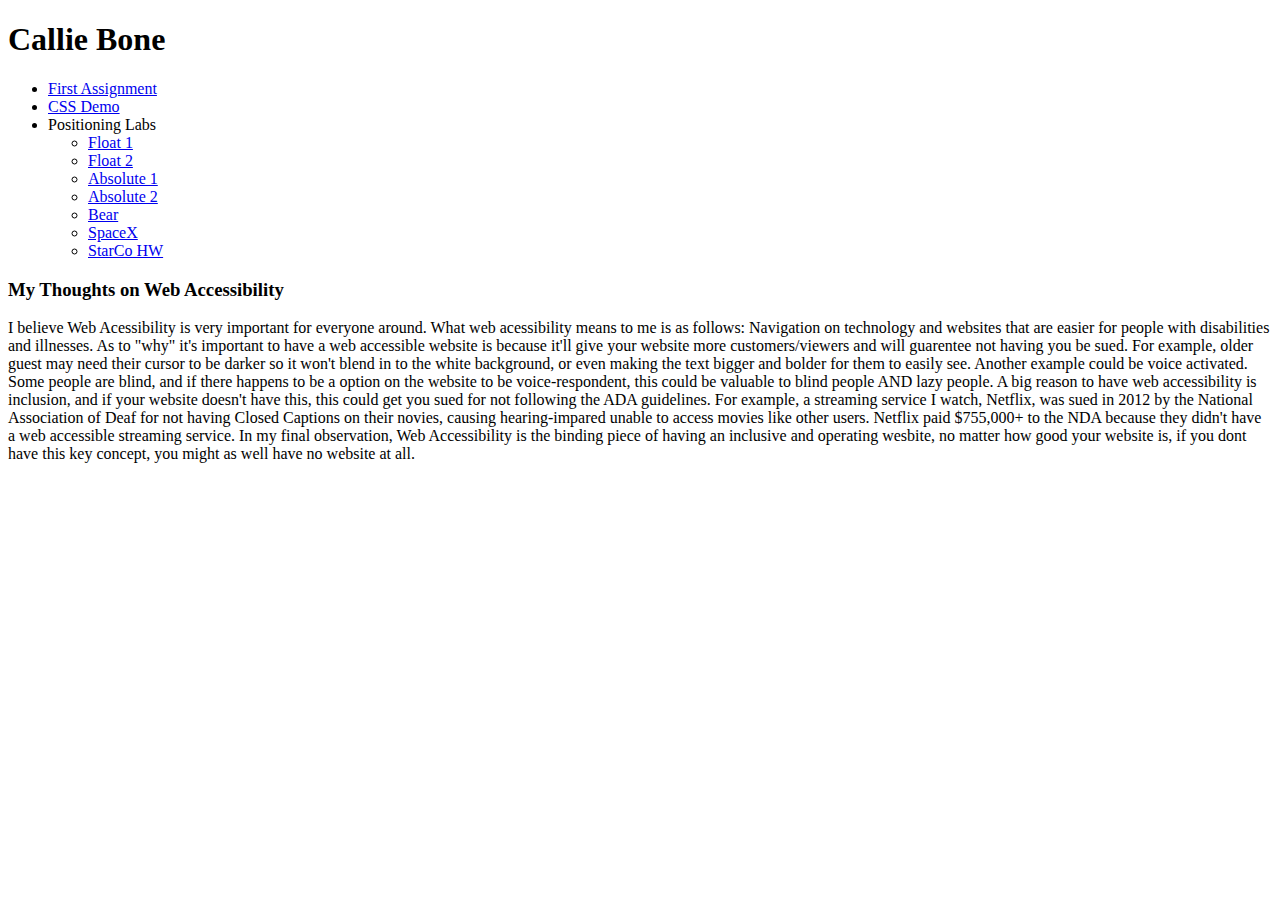
==== index.html @ b7a55d0f "Uploaded StarCo assignment" ====
<!doctype html>

<html lang="en">
  <!-- Sets the langueg for the document-->
<head>
  <meta charset="utf-8">
  <!-- character encoding-->
  <title>IFSC 1310 | Callie Bone</title>
  <meta name="description" content="Collection of Class Work 1310 Class">
  <meta name="author" content="Callie Bone">
</head>
<body>
  <h1>Callie Bone</h1>
  <nav>
    <ul>
        <li><a href="prototype/index.html">First Assignment</a></li>
        <li><a href="css-demo/index.html">CSS Demo</a></li>
    <li>Positioning Labs
      <ul>
        <li><a href="positioning-labs/float-1.html">Float 1</a></li>
        <li><a href="positioning-labs/float-2.html">Float 2</a></li>
        <li><a href="positioning-labs/absolute-1.html">Absolute 1</a></li>
        <li><a href="positioning-labs/absolute-2.html">Absolute 2</a></li>
        <li><a href="assets/img/bear-fantasy.jpg">Bear</a></li>
        <li><a href="spacex-v1/assets/index.html">SpaceX</a></li>
        <li><a href="homework-logo/assets/starco-logo.jpg">StarCo HW</a></li>
       </ul>
   
   </li> 
   </ul>    
  </nav>
    <h3>My Thoughts on Web Accessibility</h3>
    <p>
      I believe Web Acessibility is very important for everyone around. What web acessibility means to me is as follows: Navigation on technology and websites that are easier for people with disabilities and illnesses. As to "why" it's important to have a web accessible website is because it'll give your website more customers/viewers and will guarentee not having you be sued. For example, older guest may need their cursor to be darker so it won't blend in to the white background, or even making the text bigger and bolder for them to easily see. Another example could be voice activated. Some people are blind, and if there happens to be a option on the website to be voice-respondent, this could be valuable to blind people AND lazy people. A big reason to have web accessibility is inclusion, and if your website doesn't have this, this could get you sued for not following the ADA guidelines. For example, a streaming service I watch, Netflix, was sued in 2012 by the National Association of Deaf for not having Closed Captions on their novies, causing hearing-impared unable to access movies like other users. Netflix paid $755,000+ to the NDA because they didn't have a web accessible streaming service. In my final observation, Web Accessibility is the binding piece of having an inclusive and operating wesbite, no matter how good your website is, if you dont have this key concept, you might as well have no website at all.
    </p>
</body>
</html>
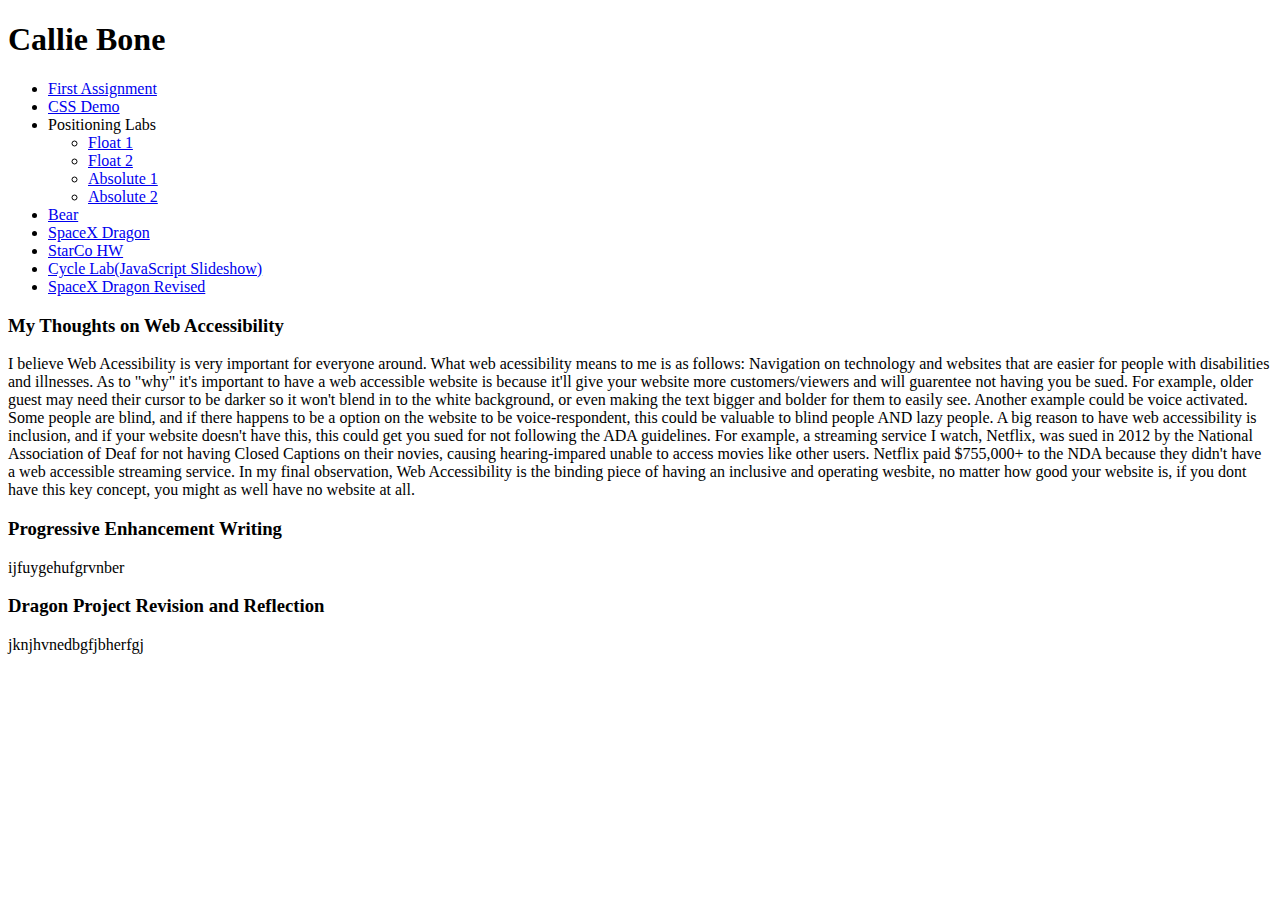
==== commit d53b5438: "Added new links" ====
--- a/index.html
+++ b/index.html
@@ -21,10 +21,12 @@
         <li><a href="positioning-labs/float-2.html">Float 2</a></li>
         <li><a href="positioning-labs/absolute-1.html">Absolute 1</a></li>
         <li><a href="positioning-labs/absolute-2.html">Absolute 2</a></li>
-        <li><a href="assets/img/bear-fantasy.jpg">Bear</a></li>
-        <li><a href="spacex-v1/assets/index.html">SpaceX</a></li>
-        <li><a href="homework-logo/assets/starco-logo.jpg">StarCo HW</a></li>
        </ul>
+       <li><a href="assets/img/bear-fantasy.jpg">Bear</a></li>
+       <li><a href="spacex-v1/index.html">SpaceX Dragon</a></li>
+       <li><a href="homework-logo/assets/starco-logo.jpg">StarCo HW</a></li>
+       <li><a href="cycle-lab/index.html">Cycle Lab(JavaScript Slideshow)</a></li>
+       <li><a href="spacex-final/index.html">SpaceX Dragon Revised</a></li>
    
    </li> 
    </ul>    
@@ -33,5 +35,13 @@
     <p>
       I believe Web Acessibility is very important for everyone around. What web acessibility means to me is as follows: Navigation on technology and websites that are easier for people with disabilities and illnesses. As to "why" it's important to have a web accessible website is because it'll give your website more customers/viewers and will guarentee not having you be sued. For example, older guest may need their cursor to be darker so it won't blend in to the white background, or even making the text bigger and bolder for them to easily see. Another example could be voice activated. Some people are blind, and if there happens to be a option on the website to be voice-respondent, this could be valuable to blind people AND lazy people. A big reason to have web accessibility is inclusion, and if your website doesn't have this, this could get you sued for not following the ADA guidelines. For example, a streaming service I watch, Netflix, was sued in 2012 by the National Association of Deaf for not having Closed Captions on their novies, causing hearing-impared unable to access movies like other users. Netflix paid $755,000+ to the NDA because they didn't have a web accessible streaming service. In my final observation, Web Accessibility is the binding piece of having an inclusive and operating wesbite, no matter how good your website is, if you dont have this key concept, you might as well have no website at all.
     </p>
+    <h3>Progressive Enhancement Writing</h3>
+    <p>
+      ijfuygehufgrvnber
+    </p>
+    <h3>Dragon Project Revision and Reflection</h3>
+    <p>
+      jknjhvnedbgfjbherfgj
+    </p>
 </body>
 </html>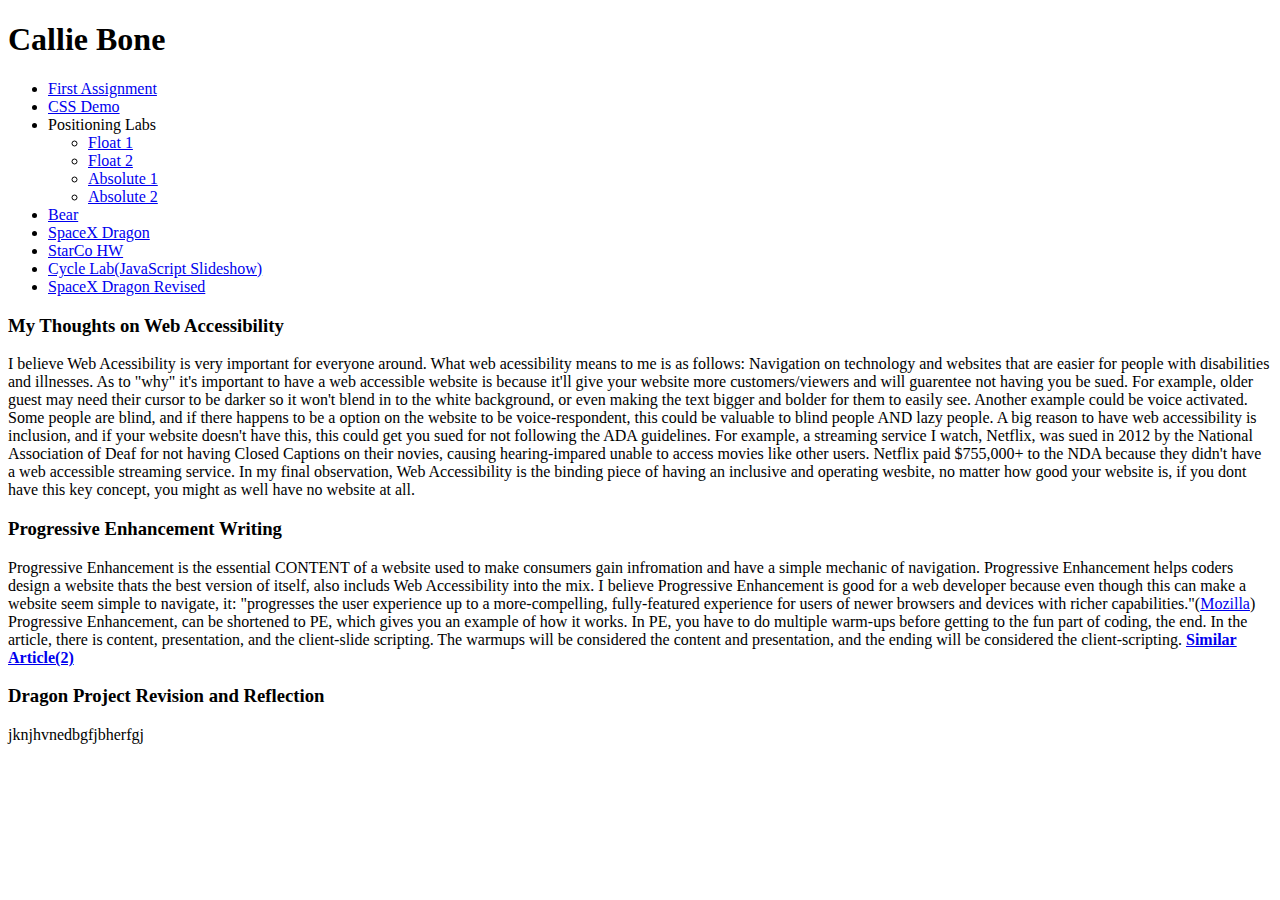
==== commit 5749a6ec: "11/29/2023" ====
--- a/index.html
+++ b/index.html
@@ -37,7 +37,9 @@
     </p>
     <h3>Progressive Enhancement Writing</h3>
     <p>
-      ijfuygehufgrvnber
+      Progressive Enhancement is the essential CONTENT of a website used to make consumers gain infromation and have a simple mechanic of navigation. Progressive Enhancement helps coders design a website thats the best version of itself, also includs Web Accessibility into the mix. I believe Progressive Enhancement is good for a web developer because even though this can make a website seem simple to navigate, it: "progresses the user experience up to a more-compelling, fully-featured experience for users of newer browsers and devices with richer capabilities."(<a href="https://developer.mozilla.org/en-US/docs/Glossary/Progressive_Enhancement">Mozilla</a>) Progressive Enhancement, can be shortened to PE, which gives you an example of how it works. In PE, you have to do multiple warm-ups before getting to the fun part of coding, the end. In the article, there is content, presentation, and the client-slide scripting. The warmups will be considered the content and presentation, and the ending will be considered the client-scripting. 
+      
+      <b><a href="https://www.webfx.com/blog/web-design/progressive-enhancement/">Similar Article(2)</a></b>
     </p>
     <h3>Dragon Project Revision and Reflection</h3>
     <p>
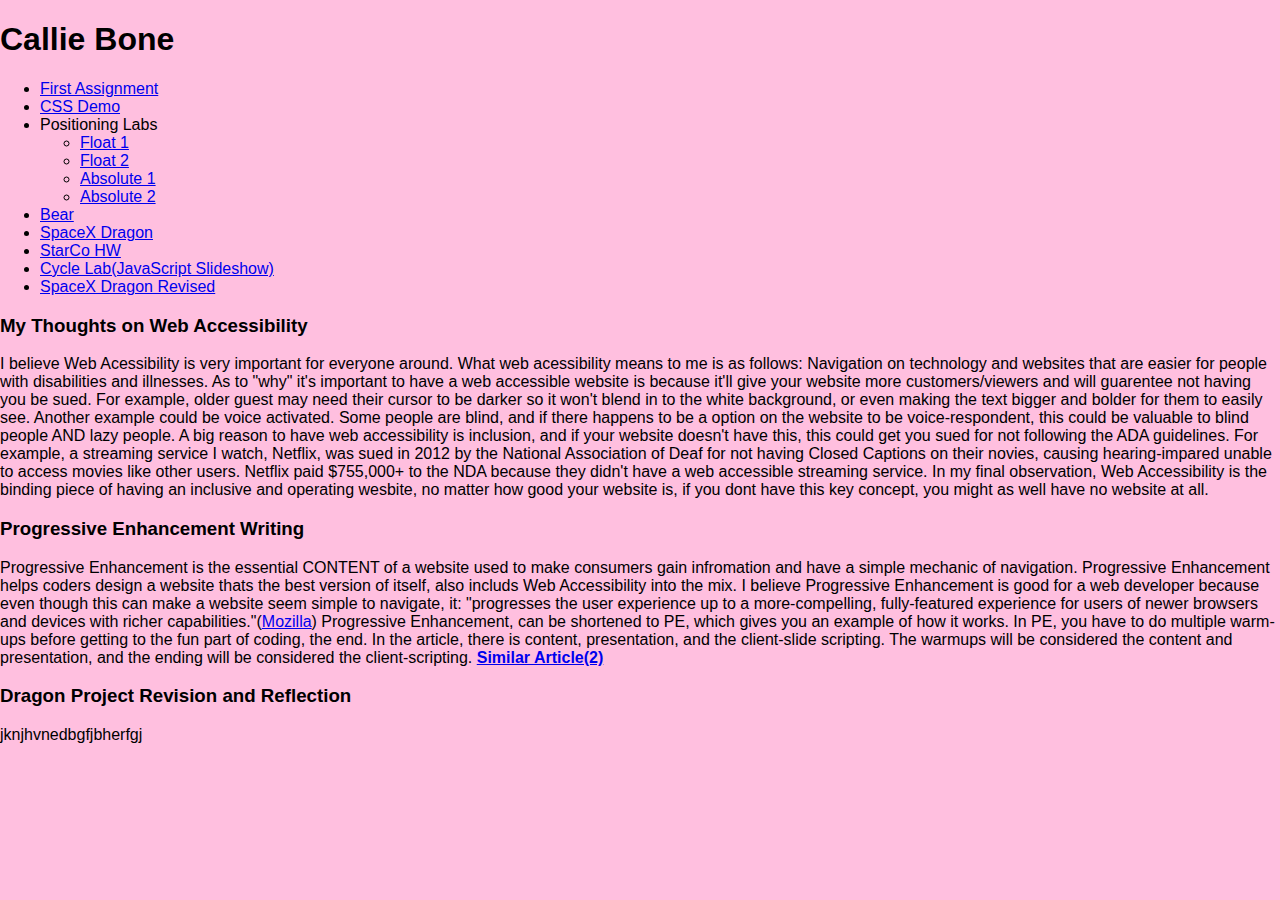
==== commit 7d4167c1: "Added color and different font to course homepage" ====
--- a/index.html
+++ b/index.html
@@ -8,6 +8,7 @@
   <title>IFSC 1310 | Callie Bone</title>
   <meta name="description" content="Collection of Class Work 1310 Class">
   <meta name="author" content="Callie Bone">
+  <link href="prototype/assets/css/style.css" rel="stylesheet" />
 </head>
 <body>
   <h1>Callie Bone</h1>
--- a/prototype/assets/css/style.css
+++ b/prototype/assets/css/style.css
@@ -0,0 +1,5 @@
+body{
+    font-family: "Oswald", sans-serif;
+        margin: 0;
+    background-color: rgba(255, 104, 180, 0.425);
+}
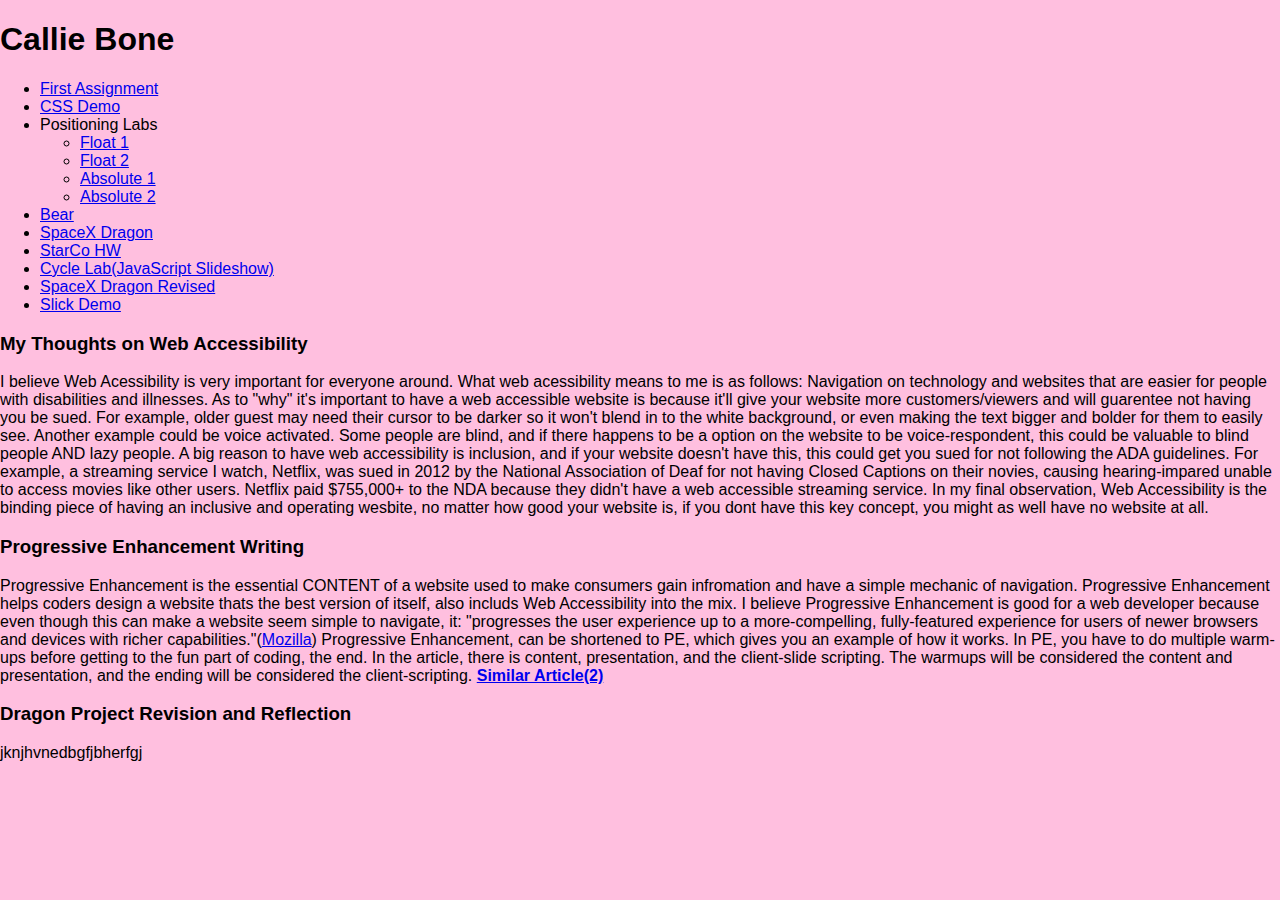
==== commit a42acb0f: "Work for today" ====
--- a/index.html
+++ b/index.html
@@ -28,6 +28,8 @@
        <li><a href="homework-logo/assets/starco-logo.jpg">StarCo HW</a></li>
        <li><a href="cycle-lab/index.html">Cycle Lab(JavaScript Slideshow)</a></li>
        <li><a href="spacex-final/index.html">SpaceX Dragon Revised</a></li>
+       <li><a href="slick-demo/index.html">Slick Demo</a></li>
+
    
    </li> 
    </ul>    
--- a/prototype/assets/css/style.css
+++ b/prototype/assets/css/style.css
@@ -2,4 +2,4 @@
     font-family: "Oswald", sans-serif;
         margin: 0;
     background-color: rgba(255, 104, 180, 0.425);
-}
+}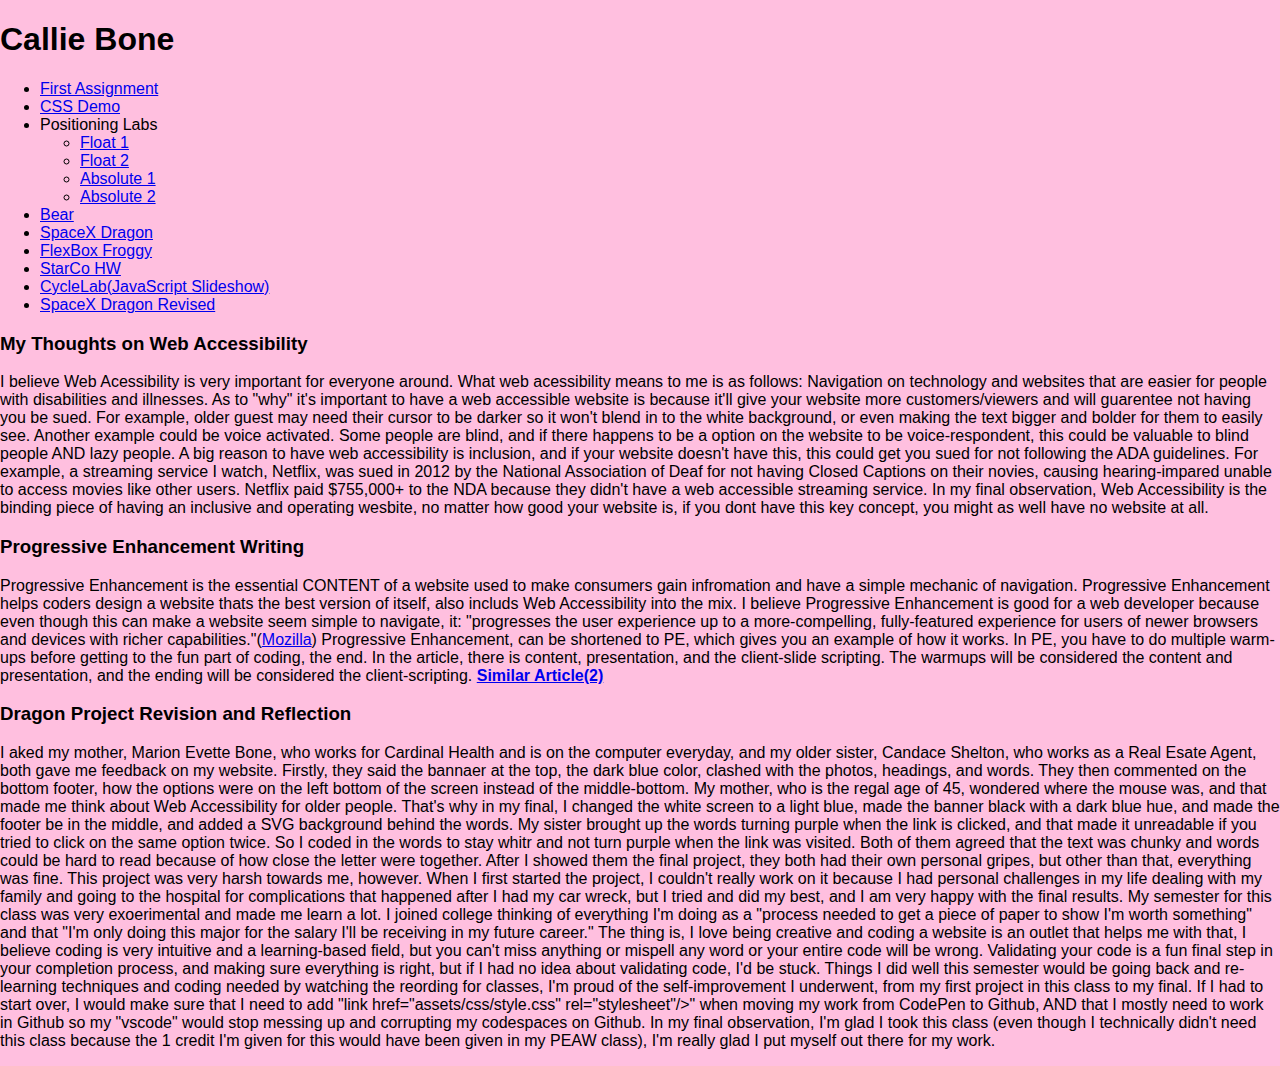
==== commit 519d6288: "Finished with Everything" ====
--- a/index.html
+++ b/index.html
@@ -1,7 +1,7 @@
 <!doctype html>
 
 <html lang="en">
-  <!-- Sets the langueg for the document-->
+  <!-- Sets the language for the document-->
 <head>
   <meta charset="utf-8">
   <!-- character encoding-->
@@ -25,11 +25,10 @@
        </ul>
        <li><a href="assets/img/bear-fantasy.jpg">Bear</a></li>
        <li><a href="spacex-v1/index.html">SpaceX Dragon</a></li>
+       <li><a href="flexbox-froggy/proof.png">FlexBox Froggy</a></li>
        <li><a href="homework-logo/assets/starco-logo.jpg">StarCo HW</a></li>
-       <li><a href="cycle-lab/index.html">Cycle Lab(JavaScript Slideshow)</a></li>
+       <li><a href="my-many-art/index.html">CycleLab(JavaScript Slideshow)</a></li>
        <li><a href="spacex-final/index.html">SpaceX Dragon Revised</a></li>
-       <li><a href="slick-demo/index.html">Slick Demo</a></li>
-
    
    </li> 
    </ul>    
@@ -46,7 +45,7 @@
     </p>
     <h3>Dragon Project Revision and Reflection</h3>
     <p>
-      jknjhvnedbgfjbherfgj
+      I aked my mother, Marion Evette Bone, who works for Cardinal Health and is on the computer everyday, and my older sister, Candace Shelton, who works as a Real Esate Agent, both gave me feedback on my website. Firstly, they said the bannaer at the top, the dark blue color, clashed with the photos, headings, and words. They then commented on the bottom footer, how the options were on the left bottom of the screen instead of the middle-bottom. My mother, who is the regal age of 45, wondered where the mouse was, and that made me think about Web Accessibility for older people. That's why in my final, I changed the white screen to a light blue, made the banner black with a dark blue hue, and made the footer be in the middle, and added a SVG background behind the words. My sister brought up the words turning purple when the link is clicked, and that made it unreadable if you tried to click on the same option twice. So I coded in the words to stay whitr and not turn purple when the link was visited. Both of them agreed that the text was chunky and words could be hard to read because of how close the letter were together. After I showed them the final project, they both had their own personal gripes, but other than that, everything was fine. This project was very harsh towards me, however. When I first started the project, I couldn't really work on it because I had personal challenges in my life dealing with my family and going to the hospital for complications that happened after I had my car wreck, but I tried and did my best, and I am very happy with the final results. My semester for this class was very exoerimental and made me learn a lot. I joined college thinking of everything I'm doing as a "process needed to get a piece of paper to show I'm worth something" and that "I'm only doing this major for the salary I'll be receiving in my future career." The thing is, I love being creative and coding a website is an outlet that helps me with that, I believe coding is very intuitive and a learning-based field, but you can't miss anything or mispell any word or your entire code will be wrong. Validating your code is a fun final step in your completion process, and making sure everything is right, but if I had no idea about validating code, I'd be stuck. Things I did well this semester would be going back and re-learning techniques and coding needed by watching the reording for classes, I'm proud of the self-improvement I underwent, from my first project in this class to my final. If I had to start over, I would make sure that I need to add "link href="assets/css/style.css" rel="stylesheet"/>" when moving my work from CodePen to Github, AND that I mostly need to work in Github so my "vscode" would stop messing up and corrupting my codespaces on Github. In my final observation, I'm glad I took this class (even though I technically didn't need this class because the 1 credit I'm given for this would have been given in my PEAW class), I'm really glad I put myself out there for my work.  
     </p>
 </body>
 </html>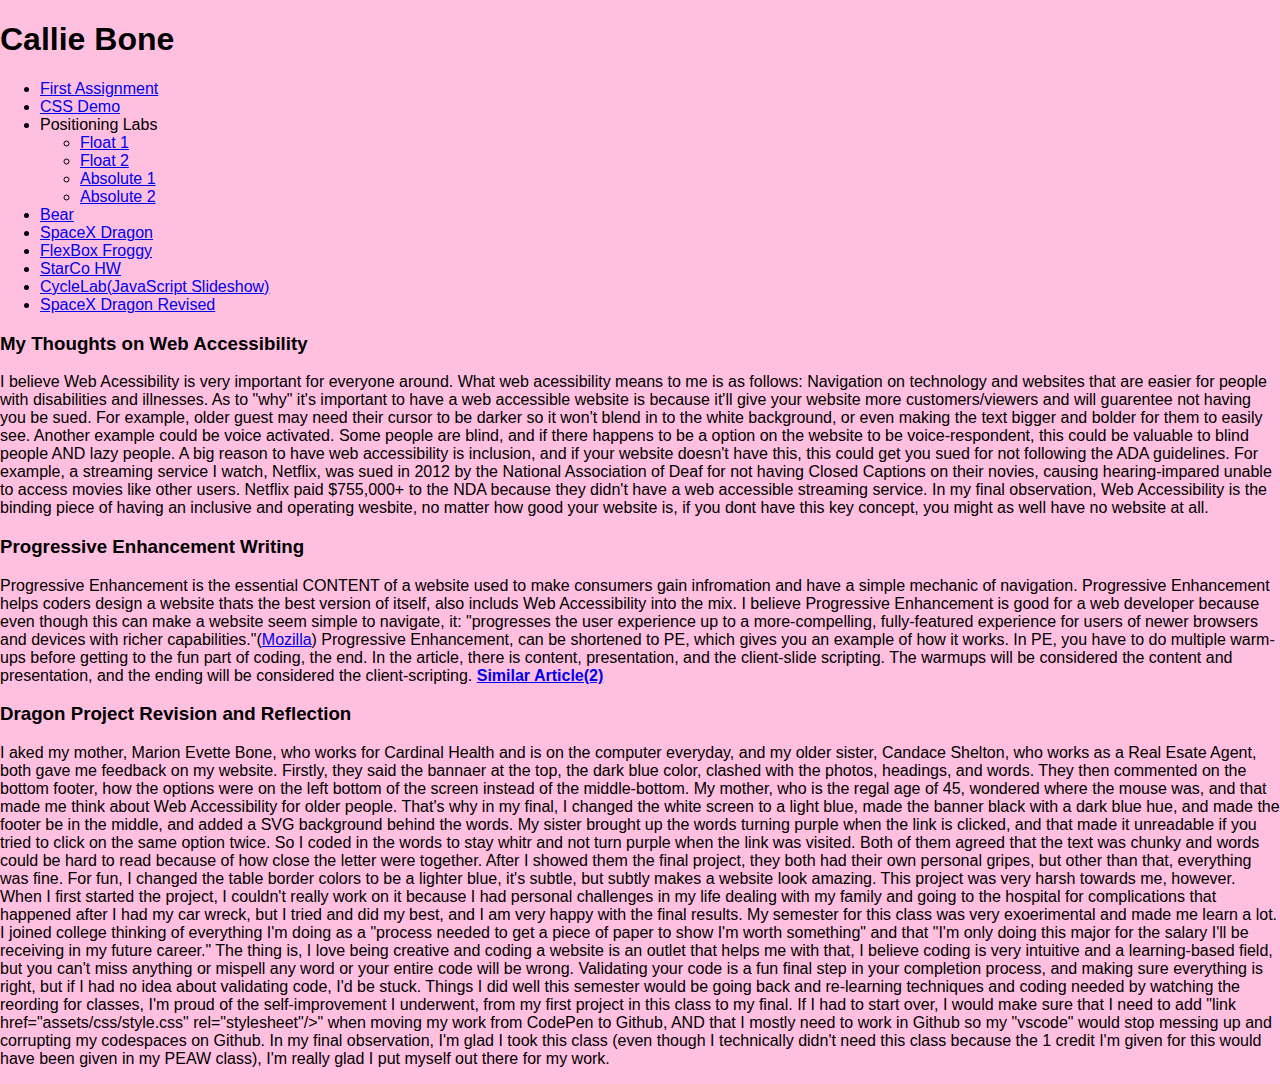
==== commit a47a6b68: "Added an extra sentence to Dragon Reflection" ====
--- a/index.html
+++ b/index.html
@@ -45,7 +45,7 @@
     </p>
     <h3>Dragon Project Revision and Reflection</h3>
     <p>
-      I aked my mother, Marion Evette Bone, who works for Cardinal Health and is on the computer everyday, and my older sister, Candace Shelton, who works as a Real Esate Agent, both gave me feedback on my website. Firstly, they said the bannaer at the top, the dark blue color, clashed with the photos, headings, and words. They then commented on the bottom footer, how the options were on the left bottom of the screen instead of the middle-bottom. My mother, who is the regal age of 45, wondered where the mouse was, and that made me think about Web Accessibility for older people. That's why in my final, I changed the white screen to a light blue, made the banner black with a dark blue hue, and made the footer be in the middle, and added a SVG background behind the words. My sister brought up the words turning purple when the link is clicked, and that made it unreadable if you tried to click on the same option twice. So I coded in the words to stay whitr and not turn purple when the link was visited. Both of them agreed that the text was chunky and words could be hard to read because of how close the letter were together. After I showed them the final project, they both had their own personal gripes, but other than that, everything was fine. This project was very harsh towards me, however. When I first started the project, I couldn't really work on it because I had personal challenges in my life dealing with my family and going to the hospital for complications that happened after I had my car wreck, but I tried and did my best, and I am very happy with the final results. My semester for this class was very exoerimental and made me learn a lot. I joined college thinking of everything I'm doing as a "process needed to get a piece of paper to show I'm worth something" and that "I'm only doing this major for the salary I'll be receiving in my future career." The thing is, I love being creative and coding a website is an outlet that helps me with that, I believe coding is very intuitive and a learning-based field, but you can't miss anything or mispell any word or your entire code will be wrong. Validating your code is a fun final step in your completion process, and making sure everything is right, but if I had no idea about validating code, I'd be stuck. Things I did well this semester would be going back and re-learning techniques and coding needed by watching the reording for classes, I'm proud of the self-improvement I underwent, from my first project in this class to my final. If I had to start over, I would make sure that I need to add "link href="assets/css/style.css" rel="stylesheet"/>" when moving my work from CodePen to Github, AND that I mostly need to work in Github so my "vscode" would stop messing up and corrupting my codespaces on Github. In my final observation, I'm glad I took this class (even though I technically didn't need this class because the 1 credit I'm given for this would have been given in my PEAW class), I'm really glad I put myself out there for my work.  
+      I aked my mother, Marion Evette Bone, who works for Cardinal Health and is on the computer everyday, and my older sister, Candace Shelton, who works as a Real Esate Agent, both gave me feedback on my website. Firstly, they said the bannaer at the top, the dark blue color, clashed with the photos, headings, and words. They then commented on the bottom footer, how the options were on the left bottom of the screen instead of the middle-bottom. My mother, who is the regal age of 45, wondered where the mouse was, and that made me think about Web Accessibility for older people. That's why in my final, I changed the white screen to a light blue, made the banner black with a dark blue hue, and made the footer be in the middle, and added a SVG background behind the words. My sister brought up the words turning purple when the link is clicked, and that made it unreadable if you tried to click on the same option twice. So I coded in the words to stay whitr and not turn purple when the link was visited. Both of them agreed that the text was chunky and words could be hard to read because of how close the letter were together. After I showed them the final project, they both had their own personal gripes, but other than that, everything was fine. For fun, I changed the table border colors to be a lighter blue, it's subtle, but subtly makes a website look amazing. This project was very harsh towards me, however. When I first started the project, I couldn't really work on it because I had personal challenges in my life dealing with my family and going to the hospital for complications that happened after I had my car wreck, but I tried and did my best, and I am very happy with the final results. My semester for this class was very exoerimental and made me learn a lot. I joined college thinking of everything I'm doing as a "process needed to get a piece of paper to show I'm worth something" and that "I'm only doing this major for the salary I'll be receiving in my future career." The thing is, I love being creative and coding a website is an outlet that helps me with that, I believe coding is very intuitive and a learning-based field, but you can't miss anything or mispell any word or your entire code will be wrong. Validating your code is a fun final step in your completion process, and making sure everything is right, but if I had no idea about validating code, I'd be stuck. Things I did well this semester would be going back and re-learning techniques and coding needed by watching the reording for classes, I'm proud of the self-improvement I underwent, from my first project in this class to my final. If I had to start over, I would make sure that I need to add "link href="assets/css/style.css" rel="stylesheet"/>" when moving my work from CodePen to Github, AND that I mostly need to work in Github so my "vscode" would stop messing up and corrupting my codespaces on Github. In my final observation, I'm glad I took this class (even though I technically didn't need this class because the 1 credit I'm given for this would have been given in my PEAW class), I'm really glad I put myself out there for my work.  
     </p>
 </body>
 </html>